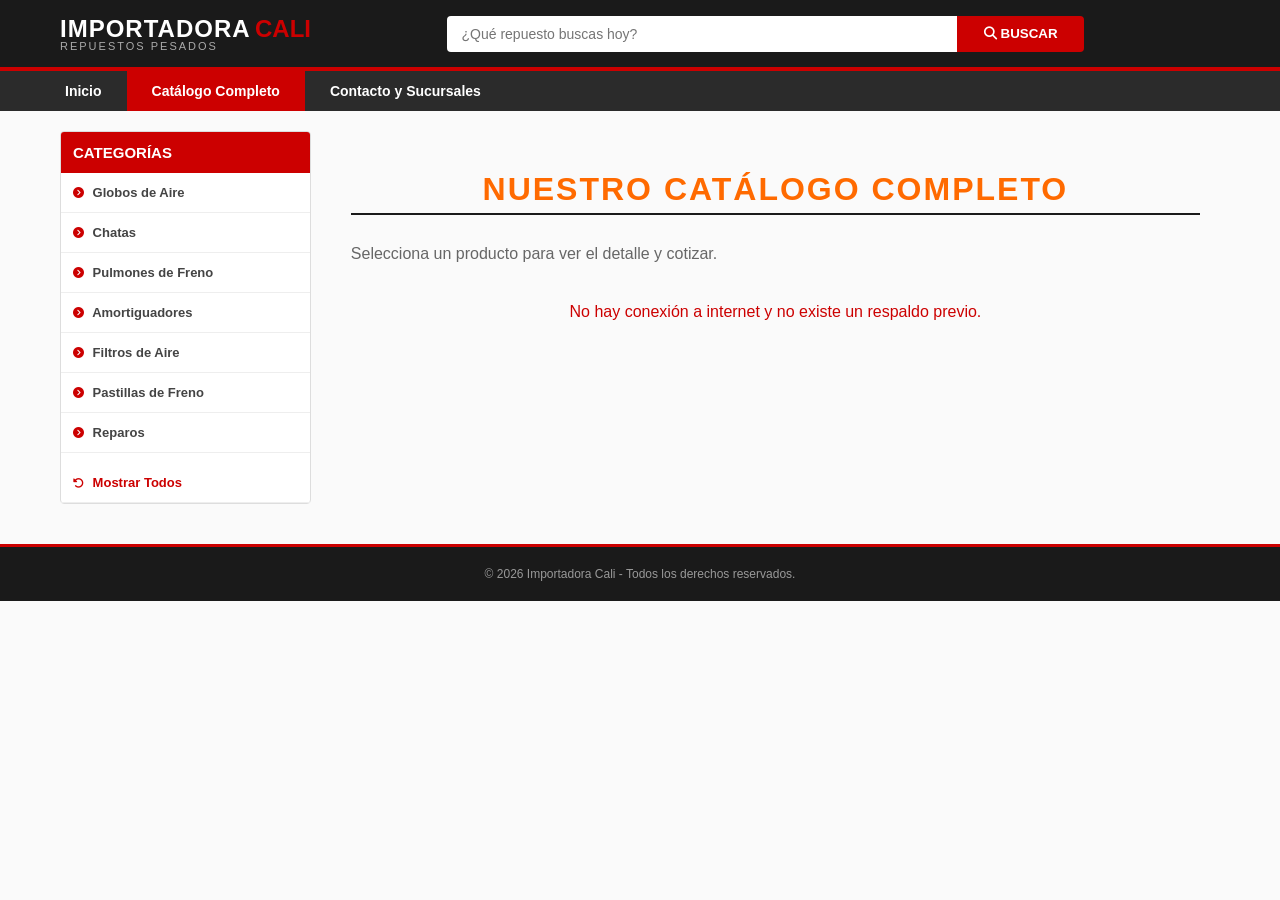
==== catalogo.html @ 2c43fa07 "Add files via upload" ====
<!DOCTYPE html>
<html lang="es">
<head>
    <meta charset="UTF-8">
    <meta name="viewport" content="width=device-width, initial-scale=1.0">
    <title>Catálogo de Repuestos | Importadora Cali</title>
    <link rel="stylesheet" href="css/styles.css">
    <link rel="stylesheet" href="https://cdnjs.cloudflare.com/ajax/libs/font-awesome/6.4.0/css/all.min.css">
</head>
<body>

    <header class="header">
        <div class="header-container">
            <div class="logo">
                <a href="index.html">
                    <span class="brand-import">IMPORTADORA</span>
                    <span class="brand-name">CALI</span>
                </a>
                <p class="subtitle">Repuestos Pesados</p>
            </div>
            <div class="search-box">
                <input type="text" id="searchInput" placeholder="¿Qué repuesto buscas hoy?">
                <button type="button" id="searchBtn"><i class="fa-solid fa-magnifying-glass"></i> BUSCAR</button>
            </div>
            <div class="header-contact">
                </div>
        </div>
    </header>

    <nav class="nav-bar">
        <div class="nav-container">
            <a href="index.html">Inicio</a>
            <a href="catalogo.html" class="active">Catálogo Completo</a>
            <a href="contacto.html">Contacto y Sucursales</a>
        </div>
    </nav>

    <div class="main-layout">
        <aside class="sidebar">
            <div class="sidebar-title">CATEGORÍAS</div>
            <ul class="category-list">
                <li><a href="#" onclick="filtrarPorDescripcion('GLOBO')"><i class="fa-solid fa-circle-chevron-right"></i> Globos de Aire</a></li>
                <li><a href="#" onclick="filtrarPorDescripcion('CHATA')"><i class="fa-solid fa-circle-chevron-right"></i> Chatas</a></li>
                <li><a href="#" onclick="filtrarPorDescripcion('CÁMARA')"><i class="fa-solid fa-circle-chevron-right"></i> Pulmones de Freno</a></li>
                <li><a href="#" onclick="filtrarPorDescripcion('AMORTIGUADOR')"><i class="fa-solid fa-circle-chevron-right"></i> Amortiguadores</a></li>
                <li><a href="#" onclick="filtrarPorDescripcion('FILTRO')"><i class="fa-solid fa-circle-chevron-right"></i> Filtros de Aire</a></li>
                <li><a href="#" onclick="filtrarPorDescripcion('PASTILLA')"><i class="fa-solid fa-circle-chevron-right"></i> Pastillas de Freno</a></li>
                <li><a href="#" onclick="filtrarPorDescripcion('REPARO')"><i class="fa-solid fa-circle-chevron-right"></i> Reparos</a></li>
                <li><a href="#" onclick="filtrarPorDescripcion('')" style="color: #cc0000; margin-top: 10px;"><i class="fa-solid fa-rotate-left"></i> Mostrar Todos</a></li>
            </ul>
        </aside>

        <main class="content-area">
            <section class="products-section">
                <h3 class="section-title">NUESTRO CATÁLOGO COMPLETO</h3>
                <p style="margin-bottom: 20px; color: #666;">Selecciona un producto para ver el detalle y cotizar.</p>
                
                <div class="products-grid" id="catalogoGrid">
                    <div style="padding: 40px; grid-column: 1 / -1; text-align: center; color: #cc0000;">
                        <i class="fa-solid fa-circle-notch fa-spin" style="font-size: 2rem; margin-bottom: 10px; display: block;"></i>
                        Sincronizando con el inventario...
                    </div>
                </div>
            </section>
        </main>
    </div>

    <footer class="footer">
        <p>&copy; <span id="year">2026</span> Importadora Cali - Todos los derechos reservados.</p>
    </footer>

    <script>
        const API_WEB_URL = 'https://script.google.com/macros/s/AKfycbw50sxl6xw-46zQ6BasPDLHltXDi1-AF_RWR2N3rGhkyMlcqTLlymYMgC-DBXi_foM/exec';
        let inventario = [];

        // 1. Descarga desde Google Sheets o Respaldo
        async function cargarDatosDesdeSheets() {
            if (!navigator.onLine) {
                cargarRespaldoLocal();
                return;
            }

            try {
                const respuesta = await fetch(API_WEB_URL, {
                    method: 'GET',
                    mode: 'cors',
                    redirect: 'follow'
                });
                
                if (respuesta.ok) {
                    const datosJson = await respuesta.json();
                    if (datosJson && datosJson.length > 0) {
                        guardarRespaldoLocal(datosJson);
                        procesarDatos(datosJson);
                        return;
                    }
                }
                throw new Error("Forzando alternativa");
                
            } catch (error) {
                ejecutarPlanB_JSONP();
            }
        }

        function ejecutarPlanB_JSONP() {
            const viejoScript = document.getElementById('jsonp-engine');
            if (viejoScript) viejoScript.remove();

            const script = document.createElement('script');
            script.id = 'jsonp-engine';
            script.src = API_WEB_URL + '?callback=recibirDatos&nocache=' + new Date().getTime();
            
            script.onerror = function() {
                cargarRespaldoLocal();
            };
            document.body.appendChild(script);
        }

        function recibirDatos(datosJson) {
            guardarRespaldoLocal(datosJson);
            procesarDatos(datosJson);
        }

        function guardarRespaldoLocal(datosJson) {
            localStorage.setItem('respaldoInventarioCali', JSON.stringify(datosJson));
        }

        function cargarRespaldoLocal() {
            const datosGuardados = localStorage.getItem('respaldoInventarioCali');
            if (datosGuardados) {
                procesarDatos(JSON.parse(datosGuardados));
            } else {
                document.getElementById('catalogoGrid').innerHTML = '<p style="color: #cc0000; padding: 20px; grid-column: 1 / -1; text-align: center;">No hay conexión a internet y no existe un respaldo previo.</p>';
            }
        }

        // 2. Procesamiento de los datos (Mantiene el código internamente para la búsqueda)
        function procesarDatos(datosJson) {
            if (!datosJson || datosJson.length === 0) return;

            inventario = datosJson.map(p => {
                return {
                    codCali: p.codCali ? String(p.codCali).trim() : '---',
                    desc: p.desc ? String(p.desc).trim() : 'SIN DESCRIPCIÓN',
                    marca: p.marca ? String(p.marca).toUpperCase().trim() : 'SIN MARCA',
                    img: p.img ? String(p.img).trim() : ''
                };
            });
            
            mostrarCatalogoLimpio();
        }

        // 3. Renderizado de Tarjetas (Visualmente limpias, sin precio ni código)
        function mostrarCatalogoLimpio(listaProductos = inventario) {
            const grid = document.getElementById('catalogoGrid');
            
            if (listaProductos.length === 0) {
                grid.innerHTML = '<p style="color: #666; padding: 40px; font-size: 1.1rem; grid-column: 1 / -1; text-align: center;">No se encontraron repuestos con esa búsqueda.</p>';
                return;
            }
            
            const tarjetasHTML = listaProductos.map(p => `
                <div class="product-card" style="border: 1px solid #eee; border-radius: 8px; overflow: hidden; background: white; box-shadow: 0 2px 5px rgba(0,0,0,0.05); display: flex; flex-direction: column;">
                    <div style="height: 220px; display: flex; align-items: center; justify-content: center; background: #f8f9fa; border-bottom: 2px solid #cc0000;">
                        <img src="${p.img && p.img.startsWith('http') ? p.img : 'https://via.placeholder.com/300x300?text=Sin+Imagen'}" alt="${p.desc}" style="max-width: 100%; max-height: 100%; object-fit: contain;" loading="lazy">
                    </div>
                    <div style="padding: 20px; display: flex; flex-direction: column; flex-grow: 1; justify-content: space-between;">
                        <div>
                            <h3 style="font-size: 1.1rem; color: #1a1a1a; margin-bottom: 15px; line-height: 1.4; text-transform: uppercase;">${p.desc}</h3>
                            <p style="font-size: 0.85rem; color: #666; margin-bottom: 20px; text-transform: uppercase;">Marca: <span style="background: #fff0f0; padding: 4px 8px; border-radius: 4px; color: #cc0000; font-weight: bold;">${p.marca}</span></p>
                        </div>
                        
                        <button style="width: 100%; background: #cc0000; color: white; border: 2px solid #cc0000; padding: 12px; border-radius: 4px; font-weight: bold; cursor: pointer; text-transform: uppercase; transition: 0.3s;">COTIZAR</button>
                    </div>
                </div>
            `).join('');

            grid.innerHTML = tarjetasHTML;
        }

        // 4. Búsqueda Inteligente (Busca por descripción, marca O código oculto)
        function filtrarPorDescripcion(palabraBuscada) {
            if(event) event.preventDefault();

            const filtrados = inventario.filter(p => 
                p.desc.toLowerCase().includes(palabraBuscada.toLowerCase()) || 
                p.marca.toLowerCase().includes(palabraBuscada.toLowerCase()) ||
                p.codCali.toLowerCase().includes(palabraBuscada.toLowerCase())
            );
            
            mostrarCatalogoLimpio(filtrados);
        }

        document.getElementById('searchInput').addEventListener('input', function(e) {
            filtrarPorDescripcion(e.target.value);
        });

        // 5. Arranque
        window.onload = () => {
            cargarDatosDesdeSheets();
        };
    </script>
</body>
</html>
---- css/styles.css ----
/* VARIABLES DE DISEÑO (Colores y fuentes estilo Maquinaria Pesada) */
:root {
    --color-principal: #cc0000; /* Rojo industrial (antes naranja) */
    --naranja-cali: #cc0000;    /* Mantenemos el nombre de la variable para no romper el HTML, pero pintará en rojo */
    --color-oscuro: #1a1a1a;    
    --color-texto: #333333;     
    --color-gris-claro: #f4f4f4;
    --fuente-sistema: Arial, sans-serif;
}

* {
    margin: 0;
    padding: 0;
    box-sizing: border-box;
}

body {
    font-family: var(--fuente-sistema);
    background-color: #fafafa;
    color: var(--color-texto);
}

/* ENCABEZADO (HEADER) */
.header {
    background-color: var(--color-oscuro);
    color: white;
    padding: 15px 0;
    border-bottom: 4px solid var(--color-principal);
}

.header-container {
    max-width: 1200px;
    margin: 0 auto;
    display: flex;
    justify-content: space-between;
    align-items: center;
    padding: 0 20px;
}

.logo a {
    text-decoration: none;
}

.brand-import {
    font-size: 24px;
    font-weight: 800;
    color: white;
    letter-spacing: 1px;
}

.brand-name {
    font-size: 24px;
    font-weight: 900;
    color: var(--color-principal);
}

.logo .subtitle {
    font-size: 11px;
    color: #aaa;
    text-transform: uppercase;
    letter-spacing: 2px;
    margin-top: -3px;
}

/* BARRA DE BÚSQUEDA (Estilo exacto a la imagen) */
.search-box {
    display: flex;
    width: 55%;
}

.search-box input {
    width: 80%;
    padding: 10px 15px;
    border: none;
    border-radius: 4px 0 0 4px;
    font-size: 14px;
    outline: none;
}

.search-box button {
    width: 20%;
    background-color: var(--color-principal);
    border: none;
    color: white;
    font-weight: bold;
    cursor: pointer;
    border-radius: 0 4px 4px 0;
    transition: background 0.2s;
}

.search-box button:hover {
    background-color: #e05d00;
}

/* BOTÓN WHATSAPP HEADER */
.btn-whatsapp-header {
    background-color: #25d366;
    color: white;
    text-decoration: none;
    padding: 10px 20px;
    border-radius: 4px;
    font-weight: bold;
    display: flex;
    align-items: center;
    gap: 8px;
}

.btn-whatsapp-header:hover {
    background-color: #1ebd54;
}

/* BARRA DE NAVEGACIÓN PRINCIPAL */
.nav-bar {
    background-color: #2b2b2b;
}

.nav-container {
    max-width: 1200px;
    margin: 0 auto;
    display: flex;
}

.nav-container a {
    color: white;
    text-decoration: none;
    padding: 12px 25px;
    font-size: 14px;
    font-weight: bold;
    transition: background 0.2s;
}

.nav-container a:hover, .nav-container a.active {
    background-color: var(--color-principal);
}

/* DISTRIBUCIÓN (MAQUETA DE DOS COLUMNAS) */
.main-layout {
    max-width: 1200px;
    margin: 20px auto;
    display: flex;
    gap: 20px;
    padding: 0 20px;
}

/* BARRA LATERAL (SIDEBAR) */
.sidebar {
    width: 22%;
    background-color: white;
    border: 1px solid #ddd;
    border-radius: 4px;
    align-self: flex-start;
}

.sidebar-title {
    background-color: var(--color-principal);
    color: white;
    padding: 12px;
    font-weight: bold;
    font-size: 15px;
    border-radius: 3px 3px 0 0;
}

.category-list {
    list-style: none;
}

.category-list li {
    border-bottom: 1px solid #eee;
}

.category-list li a {
    display: block;
    padding: 12px;
    color: #444;
    text-decoration: none;
    font-size: 13px;
    font-weight: bold;
    transition: all 0.2s;
}

.category-list li a i {
    font-size: 11px;
    margin-right: 5px;
    color: var(--color-principal);
}

.category-list li a:hover {
    background-color: var(--color-gris-claro);
    padding-left: 18px;
}

/* CONTENIDO DE LA PÁGINA */
.content-area {
    width: 78%;
}

/* BANNER PRINCIPAL */
.hero-banner {
    background: linear-gradient(rgba(0,0,0,0.6), rgba(0,0,0,0.6)), url('https://images.unsplash.com/photo-1601584115197-04ecc0da31d7?auto=format&fit=crop&q=80&w=1000') no-repeat center center/cover;
    height: 250px;
    border-radius: 4px;
    display: flex;
    align-items: center;
    padding: 40px;
    color: white;
    margin-bottom: 25px;
}

.banner-text h2 {
    font-size: 26px;
    margin-bottom: 10px;
    color: var(--color-principal);
}

.banner-text p {
    font-size: 14px;
    max-width: 500px;
    margin-bottom: 20px;
}

.btn-banner {
    display: inline-block;
    background-color: var(--color-principal);
    color: white;
    padding: 10px 20px;
    text-decoration: none;
    font-weight: bold;
    border-radius: 4px;
}

/* CUADRÍCULA DE PRODUCTOS */
.section-title {
    font-size: 16px;
    border-bottom: 2px solid var(--color-oscuro);
    padding-bottom: 5px;
    margin-bottom: 20px;
    font-weight: bold;
    text-transform: uppercase;
}

.products-grid {
    display: grid;
    grid-template-columns: repeat(auto-fill, minmax(220px, 1fr));
    gap: 20px;
}

.product-card {
    background-color: white;
    border: 1px solid #ddd;
    border-radius: 4px;
    padding: 15px;
    text-align: center;
    position: relative;
    display: flex;
    flex-direction: column;
    justify-content: space-between;
    transition: transform 0.2s, box-shadow 0.2s;
}

.product-card:hover {
    transform: translateY(-5px);
    box-shadow: 0 5px 15px rgba(0,0,0,0.1);
}

.badge-new {
    position: absolute;
    top: 10px;
    left: 10px;
    background-color: #007bff;
    color: white;
    font-size: 10px;
    font-weight: bold;
    padding: 3px 7px;
    border-radius: 3px;
}

.product-img img {
    max-width: 100%;
    height: 150px;
    object-fit: contain;
    margin-bottom: 10px;
}

.product-info h4 {
    font-size: 14px;
    color: var(--color-oscuro);
    margin-bottom: 6px;
    min-height: 40px;
}

.compatibility {
    font-size: 11px;
    color: #777;
    margin-bottom: 12px;
}

.btn-quote {
    display: block;
    background-color: #25d366;
    color: white;
    text-decoration: none;
    padding: 8px 10px;
    font-size: 12px;
    font-weight: bold;
    border-radius: 4px;
    transition: background 0.2s;
}

.btn-quote:hover {
    background-color: #1ebd54;
}

/* PÁGINA CONTACTO */
.contacto-content {
    width: 100%;
    background-color: white;
    padding: 30px;
    border-radius: 4px;
    border: 1px solid #ddd;
}

.contacto-content h2 {
    margin-bottom: 20px;
    border-bottom: 2px solid var(--color-principal);
    padding-bottom: 10px;
}

.contacto-grid {
    display: grid;
    grid-template-columns: 1fr 1fr;
    gap: 30px;
    margin-top: 20px;
}

.info-card h3 {
    font-size: 16px;
    color: var(--color-principal);
    margin-top: 15px;
    margin-bottom: 5px;
}

.placeholder-map {
    background-color: #eee;
    height: 300px;
    display: flex;
    flex-direction: column;
    justify-content: center;
    align-items: center;
    border-radius: 4px;
    text-align: center;
    padding: 20px;
}

/* PIE DE PÁGINA */
.footer {
    background-color: var(--color-oscuro);
    color: #999;
    text-align: center;
    padding: 20px;
    font-size: 12px;
    margin-top: 40px;
    border-top: 3px solid var(--color-principal);
}

.flex-column { flex-direction: column; }
/* ESTILOS PARA LA SECCIÓN DEL VIDEO */
.video-section {
    margin-bottom: 30px;
}

.video-container {
    width: 100%;
    max-width: 800px; /* Tamaño máximo del video */
    margin: 0 auto;   /* Centrar el video */
    border-radius: 8px; /* Bordes redondeados */
    overflow: hidden;
    box-shadow: 0 4px 15px rgba(0,0,0,0.1); /* Sombra elegante */
    border: 2px solid var(--color-oscuro);
}

.video-container video {
    width: 100%;
    height: auto;
    display: block;
}
/* Estilos generales para mejorar la estética */
:root {
    --naranja-cali: #ff6600;
    --negro-cali: #1a1a1a;
    --gris-claro: #f4f4f4;
}

.linea-naranja {
    width: 60px;
    height: 4px;
    background-color: var(--naranja-cali);
    margin: 10px 0 20px 0;
    border-radius: 2px;
}
.linea-naranja.centro { margin: 10px auto 30px auto; }

/* SECCIÓN NOSOTROS Y VIDEO */
.seccion-nosotros {
    padding: 40px 20px;
    background-color: white;
}
.nosotros-grid {
    display: grid;
    grid-template-columns: 1fr 1fr;
    gap: 40px;
    align-items: center;
    max-width: 1200px;
    margin: 0 auto;
}
.nosotros-texto h2 { font-size: 28px; color: var(--negro-cali); }
.nosotros-texto p { font-size: 16px; color: #555; line-height: 1.6; margin-bottom: 15px; }

.btn-naranja {
    display: inline-block;
    background-color: var(--naranja-cali);
    color: white;
    padding: 12px 24px;
    text-decoration: none;
    border-radius: 5px;
    font-weight: bold;
    margin-top: 15px;
    transition: 0.3s;
}
.btn-naranja:hover { background-color: #cc5200; }

.video-estilizado {
    width: 100%;           /* Ocupa todo el ancho disponible en su columna */
    aspect-ratio: 16 / 11;  /* Fuerza un tamaño rectangular perfecto (como una pantalla de TV) */
    object-fit: cover;     /* LA MAGIA: Llena la caja sin deformar la imagen */
    border-radius: 8px;    /* Bordes ligeramente redondeados (opcional, se ve más moderno) */
    background-color: #0a0c10; /* ponemos el fondo oscuro si es que un sistema se tarda en cargar */
}

/* SECCIÓN SUCURSALES (MAPAS) */
.seccion-sucursales {
    padding: 50px 20px;
    background-color: var(--gris-claro);
    text-align: center;
}
.botones-ciudad {
    margin-bottom: 30px;
    display: flex;
    justify-content: center;
    gap: 15px;
}
.btn-ciudad {
    background-color: white;
    color: var(--negro-cali);
    border: 2px solid var(--negro-cali);
    padding: 10px 30px;
    font-size: 16px;
    font-weight: bold;
    border-radius: 25px; /* Botones estilo pastilla */
    cursor: pointer;
    transition: 0.3s;
}
.btn-ciudad:hover, .btn-ciudad.activo {
    background-color: var(--negro-cali);
    color: white;
}

.mapas-contenedor {
    max-width: 1000px;
    margin: 0 auto;
    background: white;
    padding: 20px;
    border-radius: 12px;
    box-shadow: 0 5px 15px rgba(0,0,0,0.05);
}
.mapa-item {
    display: none; /* Ocultos por defecto */
}


.mapa-item.activo {
    display: block; /* Muestra solo el activo */
    animation: fadeIn 0.5s ease;
}
.info-sucursal {
    text-align: left;
    margin-bottom: 15px;
}
.info-sucursal h3 { color: var(--naranja-cali); margin-bottom: 5px; }

/* Hacerlo responsive (para celulares) */
@media (max-width: 768px) {
    .nosotros-grid { grid-template-columns: 1fr; }
}
@keyframes fadeIn { from { opacity: 0; } to { opacity: 1; } }
.whatsapp-flotante {
    position: fixed;
    bottom: 20px;
    right: 20px;
    width: 60px;
    height: 60px;
    background-color: #25d366;
    border-radius: 50%;
    box-shadow: 0px 4px 10px rgba(0,0,0,0.3);
    display: flex;
    justify-content: center;
    align-items: center;
    z-index: 1000;
    transition: transform 0.3s;
}
.whatsapp-flotante img { width: 35px; }
.whatsapp-flotante:hover { transform: scale(1.1); }
.barra-confianza {
    display: flex;
    justify-content: space-around;
    background-color: var(--negro-cali);
    color: white;
    padding: 15px 20px;
    flex-wrap: wrap;
    gap: 10px;
}
.item-confianza {
    font-size: 15px;
    font-weight: bold;
    display: flex;
    align-items: center;
    gap: 10px;
}
.item-confianza span { font-size: 20px; color: var(--naranja-cali); }
.seccion-marcas { padding: 30px 20px; background: white; text-align: center; }
.titulo-marcas { margin-bottom: 20px; color: #555; font-size: 18px; }
.marcas-grid { display: flex; justify-content: center; gap: 40px; flex-wrap: wrap; opacity: 0.7; }
.marcas-grid img { height: 50px; filter: grayscale(100%); transition: 0.3s; }
.marcas-grid img:hover { filter: grayscale(0%); opacity: 1; transform: scale(1.1); }
.guia-compra { 
    display: grid; grid-template-columns: repeat(3, 1fr); 
    gap: 20px; padding: 30px; background: #f9f9f9; 
    border-radius: 8px; margin: 20px 0; text-align: center; 
}
.paso i { font-size: 30px; color: var(--color-principal); margin-bottom: 10px; }
.paso h4 { font-size: 16px; margin-bottom: 5px; }
.paso p { font-size: 13px; color: #666; }
/* --- SECCIÓN ÚLTIMOS INGRESOS --- */
.products-section {
    padding: 40px 20px;
    max-width: 1200px;
    margin: 0 auto;
}

.section-title {
    text-align: center;
    font-size: 2rem;
    color: #ff6a00; /* Naranja/Rojo de tu marca */
    margin-bottom: 30px;
    letter-spacing: 2px;
    text-transform: uppercase;
}

.products-grid {
    display: grid;
    grid-template-columns: repeat(auto-fill, minmax(260px, 1fr));
    gap: 25px;
}

.product-card {
    background-color: #12141c; /* Fondo oscuro elegante */
    border: 1px solid #222533;
    border-radius: 12px;
    overflow: hidden;
    position: relative;
    display: flex;
    flex-direction: column;
    transition: transform 0.3s ease, box-shadow 0.3s ease;
}

.product-card:hover {
    transform: translateY(-5px);
    box-shadow: 0 10px 25px rgba(255, 106, 0, 0.2);
    border-color: #ff6a00;
}

.badge-new {
    position: absolute;
    top: 15px;
    left: 15px;
    background: #ff1e1e;
    color: #fff;
    padding: 5px 12px;
    font-size: 0.75rem;
    font-weight: 900;
    border-radius: 20px;
    z-index: 10;
    letter-spacing: 1px;
}

.product-img-wrapper {
    width: 100%;
    height: 220px;
    background-color: #ffffff; /* Fondo blanco para que los repuestos resalten limpios */
    overflow: hidden;
    display: flex;
    align-items: center;
    justify-content: center;
}

.product-img-wrapper img {
    width: 90%;
    height: 90%;
    object-fit: contain; /* Evita que la imagen se deforme */
    transition: transform 0.4s ease;
}

.product-card:hover .product-img-wrapper img {
    transform: scale(1.1); /* Efecto zoom increíble al pasar el mouse */
}

.product-info {
    padding: 20px;
    text-align: center;
    display: flex;
    flex-direction: column;
    flex-grow: 1;
    justify-content: space-between;
}

.product-info h4 {
    font-size: 1.1rem;
    color: #ffffff;
    margin-bottom: 20px;
    font-weight: 700;
    text-transform: uppercase;
    line-height: 1.4;
}

.btn-quote {
    display: inline-block;
    background: #25D366; /* Verde WhatsApp */
    color: #fff;
    text-decoration: none;
    padding: 10px 15px;
    border-radius: 6px;
    font-weight: 700;
    font-size: 0.9rem;
    transition: background 0.3s ease;
}

.btn-quote:hover {
    background: #128C7E;
}
/* Agrega esto a tu CSS */
.paso, .product-card {
    transition: transform 0.3s ease, box-shadow 0.3s ease;
}

.paso:hover {
    transform: translateY(-8px);
    color: #ff6a00;
}
/* Animación de aparición suave para la rotación de productos */
@keyframes fadeIn {
    from { opacity: 0; transform: translateY(10px); }
    to { opacity: 1; transform: translateY(0); }
}

.fade-in {
    animation: fadeIn 0.8s ease-in-out;
}

/* nuevo boton corporativo para las tarjetas (reemplaza al verde de WhatsApp) */
.btn-rojo-card {
    display: block;
    background-color: #ffffff;
    color: #ff1e1e;
    border: 2px solid #ff1e1e;
    text-decoration: none;
    padding: 10px 15px;
    border-radius: 4px;
    font-weight: 700;
    font-size: 0.9rem;
    transition: all 0.3s ease;
    text-transform: uppercase;
    text-align: center;
}

.btn-rojo-card:hover {
    background-color: #ff1e1e;
    color: #ffffff;
}
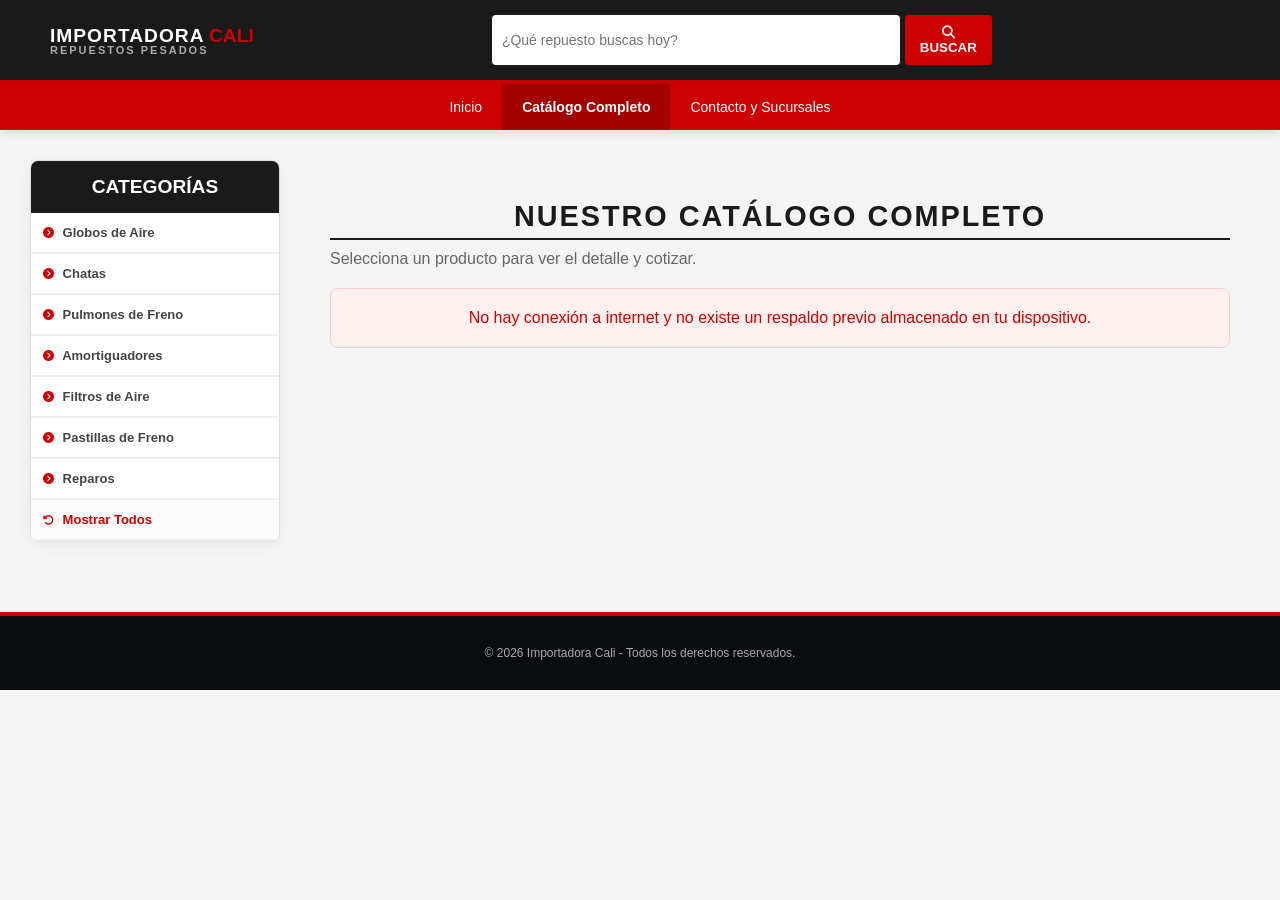
==== commit 55a4e133: "Add files via upload" ====
--- a/catalogo.html
+++ b/catalogo.html
@@ -6,6 +6,77 @@
     <title>Catálogo de Repuestos | Importadora Cali</title>
     <link rel="stylesheet" href="css/styles.css">
     <link rel="stylesheet" href="https://cdnjs.cloudflare.com/ajax/libs/font-awesome/6.4.0/css/all.min.css">
+    
+    <style>
+        /* =========================================
+           ESTILOS BASE Y ESTRUCTURA
+           ========================================= */
+        body { font-family: sans-serif; margin: 0; background-color: #f4f4f4; color: #333; }
+        
+        .header { background: #1a1a1a; padding: 15px 30px; }
+        .header-container { display: flex; justify-content: space-between; align-items: center; max-width: 1400px; margin: 0 auto; flex-wrap: wrap; gap: 15px; }
+        .logo a { text-decoration: none; }
+        .brand-import { color: #ffffff; font-weight: bold; font-size: 1.2rem; }
+        .brand-name { color: #cc0000; font-weight: 900; font-size: 1.2rem; }
+        .subtitle { color: #999; font-weight: 600; margin: 0; font-size: 0.85rem; }
+        
+        .search-box { display: flex; gap: 5px; flex-grow: 1; max-width: 500px; justify-content: center; }
+        .search-box input { width: 100%; padding: 10px; border: none; border-radius: 4px; }
+        .search-box button { background: #cc0000; color: white; border: none; padding: 10px 15px; border-radius: 4px; cursor: pointer; font-weight: bold; transition: 0.3s; }
+        .search-box button:hover { background: #a30000; }
+
+        .nav-bar { background: #cc0000; box-shadow: 0 4px 10px rgba(0,0,0,0.1); }
+        .nav-container { display: flex; justify-content: center; flex-wrap: wrap; max-width: 1400px; margin: 0 auto; }
+        .nav-container a { color: white; padding: 15px 20px; text-decoration: none; font-weight: 500; transition: 0.3s; text-align: center; }
+        .nav-container a:hover, .nav-container a.active { background: #a30000; font-weight: bold; }
+
+        .main-layout { display: flex; gap: 30px; padding: 30px; max-width: 1400px; margin: 0 auto; align-items: flex-start; }
+        
+        /* =========================================
+           SIDEBAR Y PRODUCTOS
+           ========================================= */
+        .sidebar { background: #ffffff; border-radius: 8px; box-shadow: 0 4px 15px rgba(0,0,0,0.05); width: 250px; flex-shrink: 0; overflow: hidden; }
+        .sidebar-title { background: #1a1a1a; color: #ffffff; font-weight: 900; font-size: 1.2rem; padding: 15px; text-align: center; margin-bottom: 0; }
+        .category-list { list-style: none; padding: 0; margin: 0; }
+        .category-list a { color: #1a1a1a; text-decoration: none; display: block; padding: 12px 15px; border-bottom: 1px solid #eee; transition: all 0.2s ease; }
+        .category-list a:hover { padding-left: 20px; color: #cc0000; background-color: #f9f9f9; }
+
+        .content-area { flex-grow: 1; min-width: 0; }
+        .section-title { color: #1a1a1a; font-weight: 900; font-size: 1.8rem; margin-top: 0; margin-bottom: 10px; text-transform: uppercase; }
+        
+        .products-grid {
+            display: grid;
+            grid-template-columns: repeat(auto-fill, minmax(250px, 1fr));
+            gap: 25px;
+            width: 100%;
+        }
+
+        .footer { background: #0a0c10; color: #aaa; text-align: center; padding: 30px 20px; margin-top: 40px; border-top: 4px solid #cc0000; }
+
+        /* =========================================
+           DISEÑO RESPONSIVO (MÓVILES Y TABLETS)
+           ========================================= */
+        @media (max-width: 992px) {
+            .main-layout { flex-direction: column; padding: 15px; }
+            .sidebar { width: 100%; }
+            .category-list { display: grid; grid-template-columns: repeat(auto-fill, minmax(200px, 1fr)); }
+        }
+
+        @media (max-width: 768px) {
+            .header-container { flex-direction: column; text-align: center; padding: 15px; }
+            .search-box { width: 100%; max-width: 100%; }
+            .nav-container a { flex-grow: 1; padding: 12px 10px; font-size: 0.9rem; }
+            
+            .products-grid { grid-template-columns: repeat(auto-fill, minmax(100%, 1fr)); }
+            .category-list { grid-template-columns: 1fr 1fr; } /* Dos columnas de categorías en móvil */
+        }
+        
+        @media (max-width: 480px) {
+            .category-list { grid-template-columns: 1fr; } /* Una sola columna si la pantalla es muy pequeña */
+            .section-title { font-size: 1.5rem; text-align: center; }
+            .content-area p { text-align: center; }
+        }
+    </style>
 </head>
 <body>
 
@@ -23,7 +94,7 @@
                 <button type="button" id="searchBtn"><i class="fa-solid fa-magnifying-glass"></i> BUSCAR</button>
             </div>
             <div class="header-contact">
-                </div>
+            </div>
         </div>
     </header>
 
@@ -39,14 +110,14 @@
         <aside class="sidebar">
             <div class="sidebar-title">CATEGORÍAS</div>
             <ul class="category-list">
-                <li><a href="#" onclick="filtrarPorDescripcion('GLOBO')"><i class="fa-solid fa-circle-chevron-right"></i> Globos de Aire</a></li>
-                <li><a href="#" onclick="filtrarPorDescripcion('CHATA')"><i class="fa-solid fa-circle-chevron-right"></i> Chatas</a></li>
-                <li><a href="#" onclick="filtrarPorDescripcion('CÁMARA')"><i class="fa-solid fa-circle-chevron-right"></i> Pulmones de Freno</a></li>
-                <li><a href="#" onclick="filtrarPorDescripcion('AMORTIGUADOR')"><i class="fa-solid fa-circle-chevron-right"></i> Amortiguadores</a></li>
-                <li><a href="#" onclick="filtrarPorDescripcion('FILTRO')"><i class="fa-solid fa-circle-chevron-right"></i> Filtros de Aire</a></li>
-                <li><a href="#" onclick="filtrarPorDescripcion('PASTILLA')"><i class="fa-solid fa-circle-chevron-right"></i> Pastillas de Freno</a></li>
-                <li><a href="#" onclick="filtrarPorDescripcion('REPARO')"><i class="fa-solid fa-circle-chevron-right"></i> Reparos</a></li>
-                <li><a href="#" onclick="filtrarPorDescripcion('')" style="color: #cc0000; margin-top: 10px;"><i class="fa-solid fa-rotate-left"></i> Mostrar Todos</a></li>
+                <li><a href="#" onclick="filtrarPorDescripcion('GLOBO')"><i class="fa-solid fa-circle-chevron-right" style="color: #cc0000;"></i> Globos de Aire</a></li>
+                <li><a href="#" onclick="filtrarPorDescripcion('CHATA')"><i class="fa-solid fa-circle-chevron-right" style="color: #cc0000;"></i> Chatas</a></li>
+                <li><a href="#" onclick="filtrarPorDescripcion('CÁMARA')"><i class="fa-solid fa-circle-chevron-right" style="color: #cc0000;"></i> Pulmones de Freno</a></li>
+                <li><a href="#" onclick="filtrarPorDescripcion('AMORTIGUADOR')"><i class="fa-solid fa-circle-chevron-right" style="color: #cc0000;"></i> Amortiguadores</a></li>
+                <li><a href="#" onclick="filtrarPorDescripcion('FILTRO')"><i class="fa-solid fa-circle-chevron-right" style="color: #cc0000;"></i> Filtros de Aire</a></li>
+                <li><a href="#" onclick="filtrarPorDescripcion('PASTILLA')"><i class="fa-solid fa-circle-chevron-right" style="color: #cc0000;"></i> Pastillas de Freno</a></li>
+                <li><a href="#" onclick="filtrarPorDescripcion('REPARO')"><i class="fa-solid fa-circle-chevron-right" style="color: #cc0000;"></i> Reparos</a></li>
+                <li><a href="#" onclick="filtrarPorDescripcion('')" style="color: #cc0000; font-weight: bold; background: #fafafa;"><i class="fa-solid fa-rotate-left"></i> Mostrar Todos</a></li>
             </ul>
         </aside>
 
@@ -130,11 +201,11 @@
             if (datosGuardados) {
                 procesarDatos(JSON.parse(datosGuardados));
             } else {
-                document.getElementById('catalogoGrid').innerHTML = '<p style="color: #cc0000; padding: 20px; grid-column: 1 / -1; text-align: center;">No hay conexión a internet y no existe un respaldo previo.</p>';
-            }
-        }
-
-        // 2. Procesamiento de los datos (Mantiene el código internamente para la búsqueda)
+                document.getElementById('catalogoGrid').innerHTML = '<p style="color: #cc0000; padding: 20px; grid-column: 1 / -1; text-align: center; border: 1px solid #ffcccc; background: #fff0f0; border-radius: 8px;">No hay conexión a internet y no existe un respaldo previo almacenado en tu dispositivo.</p>';
+            }
+        }
+
+        // 2. Procesamiento de los datos 
         function procesarDatos(datosJson) {
             if (!datosJson || datosJson.length === 0) return;
 
@@ -150,35 +221,42 @@
             mostrarCatalogoLimpio();
         }
 
-        // 3. Renderizado de Tarjetas (Visualmente limpias, sin precio ni código)
+        // 3. Renderizado de Tarjetas
         function mostrarCatalogoLimpio(listaProductos = inventario) {
             const grid = document.getElementById('catalogoGrid');
             
             if (listaProductos.length === 0) {
-                grid.innerHTML = '<p style="color: #666; padding: 40px; font-size: 1.1rem; grid-column: 1 / -1; text-align: center;">No se encontraron repuestos con esa búsqueda.</p>';
+                grid.innerHTML = '<p style="color: #666; padding: 40px; font-size: 1.1rem; grid-column: 1 / -1; text-align: center; border: 1px dashed #ccc; border-radius: 8px;">No se encontraron repuestos con esa búsqueda.</p>';
                 return;
             }
             
-            const tarjetasHTML = listaProductos.map(p => `
-                <div class="product-card" style="border: 1px solid #eee; border-radius: 8px; overflow: hidden; background: white; box-shadow: 0 2px 5px rgba(0,0,0,0.05); display: flex; flex-direction: column;">
-                    <div style="height: 220px; display: flex; align-items: center; justify-content: center; background: #f8f9fa; border-bottom: 2px solid #cc0000;">
-                        <img src="${p.img && p.img.startsWith('http') ? p.img : 'https://via.placeholder.com/300x300?text=Sin+Imagen'}" alt="${p.desc}" style="max-width: 100%; max-height: 100%; object-fit: contain;" loading="lazy">
+            const tarjetasHTML = listaProductos.map(p => {
+                // Generar un mensaje para WhatsApp que incluya la descripción y el código de referencia (codCali)
+                const mensajeWa = `Hola, quisiera cotizar: ${encodeURIComponent(p.desc)} (Ref: ${encodeURIComponent(p.codCali)})`;
+                
+                return `
+                <div class="product-card" style="border: 1px solid #eee; border-radius: 8px; overflow: hidden; background: white; box-shadow: 0 4px 15px rgba(0,0,0,0.04); display: flex; flex-direction: column; transition: transform 0.3s, box-shadow 0.3s;">
+                    <div style="height: 220px; display: flex; align-items: center; justify-content: center; background: #ffffff; border-bottom: 1px solid #f5f5f5; padding: 15px;">
+                        <img src="${p.img && p.img.startsWith('http') ? p.img : 'https://via.placeholder.com/300x300?text=Sin+Imagen'}" alt="${p.desc}" style="max-width: 100%; max-height: 100%; object-fit: contain; transition: transform 0.3s;" loading="lazy" onmouseover="this.style.transform='scale(1.08)'" onmouseout="this.style.transform='scale(1)'">
                     </div>
-                    <div style="padding: 20px; display: flex; flex-direction: column; flex-grow: 1; justify-content: space-between;">
+                    <div style="padding: 20px; display: flex; flex-direction: column; flex-grow: 1; justify-content: space-between; text-align: center;">
                         <div>
-                            <h3 style="font-size: 1.1rem; color: #1a1a1a; margin-bottom: 15px; line-height: 1.4; text-transform: uppercase;">${p.desc}</h3>
-                            <p style="font-size: 0.85rem; color: #666; margin-bottom: 20px; text-transform: uppercase;">Marca: <span style="background: #fff0f0; padding: 4px 8px; border-radius: 4px; color: #cc0000; font-weight: bold;">${p.marca}</span></p>
+                            <h3 style="font-size: 1rem; color: #1a1a1a; margin-bottom: 15px; line-height: 1.5; font-weight: 800; text-transform: uppercase;">${p.desc}</h3>
+                            <div style="background: #f9f9f9; padding: 10px; border-radius: 6px; margin-bottom: 20px; text-align: left; font-size: 0.85rem; color: #555;">
+                                <strong>Marca:</strong> <span style="color:#cc0000; font-weight:bold;">${p.marca}</span>
+                            </div>
                         </div>
                         
-                        <button style="width: 100%; background: #cc0000; color: white; border: 2px solid #cc0000; padding: 12px; border-radius: 4px; font-weight: bold; cursor: pointer; text-transform: uppercase; transition: 0.3s;">COTIZAR</button>
+                        <a href="https://wa.me/59176248792?text=${mensajeWa}" target="_blank" style="display: block; width: 100%; background: #25d366; color: white; padding: 12px; border-radius: 6px; font-weight: 800; text-decoration: none; text-transform: uppercase; transition: background 0.3s; box-sizing: border-box;"><i class="fa-brands fa-whatsapp"></i> COTIZAR PIEZA</a>
                     </div>
                 </div>
-            `).join('');
+                `;
+            }).join('');
 
             grid.innerHTML = tarjetasHTML;
         }
 
-        // 4. Búsqueda Inteligente (Busca por descripción, marca O código oculto)
+        // 4. Búsqueda Inteligente
         function filtrarPorDescripcion(palabraBuscada) {
             if(event) event.preventDefault();
 
@@ -189,10 +267,21 @@
             );
             
             mostrarCatalogoLimpio(filtrados);
-        }
-
+            
+            // Hacer scroll suave hacia los productos si estamos en celular
+            if (window.innerWidth <= 768 && palabraBuscada !== '') {
+                document.querySelector('.section-title').scrollIntoView({ behavior: 'smooth' });
+            }
+        }
+
+        // Vincular el input y el botón
         document.getElementById('searchInput').addEventListener('input', function(e) {
             filtrarPorDescripcion(e.target.value);
+        });
+        
+        document.getElementById('searchBtn').addEventListener('click', function() {
+            const valor = document.getElementById('searchInput').value;
+            filtrarPorDescripcion(valor);
         });
 
         // 5. Arranque
